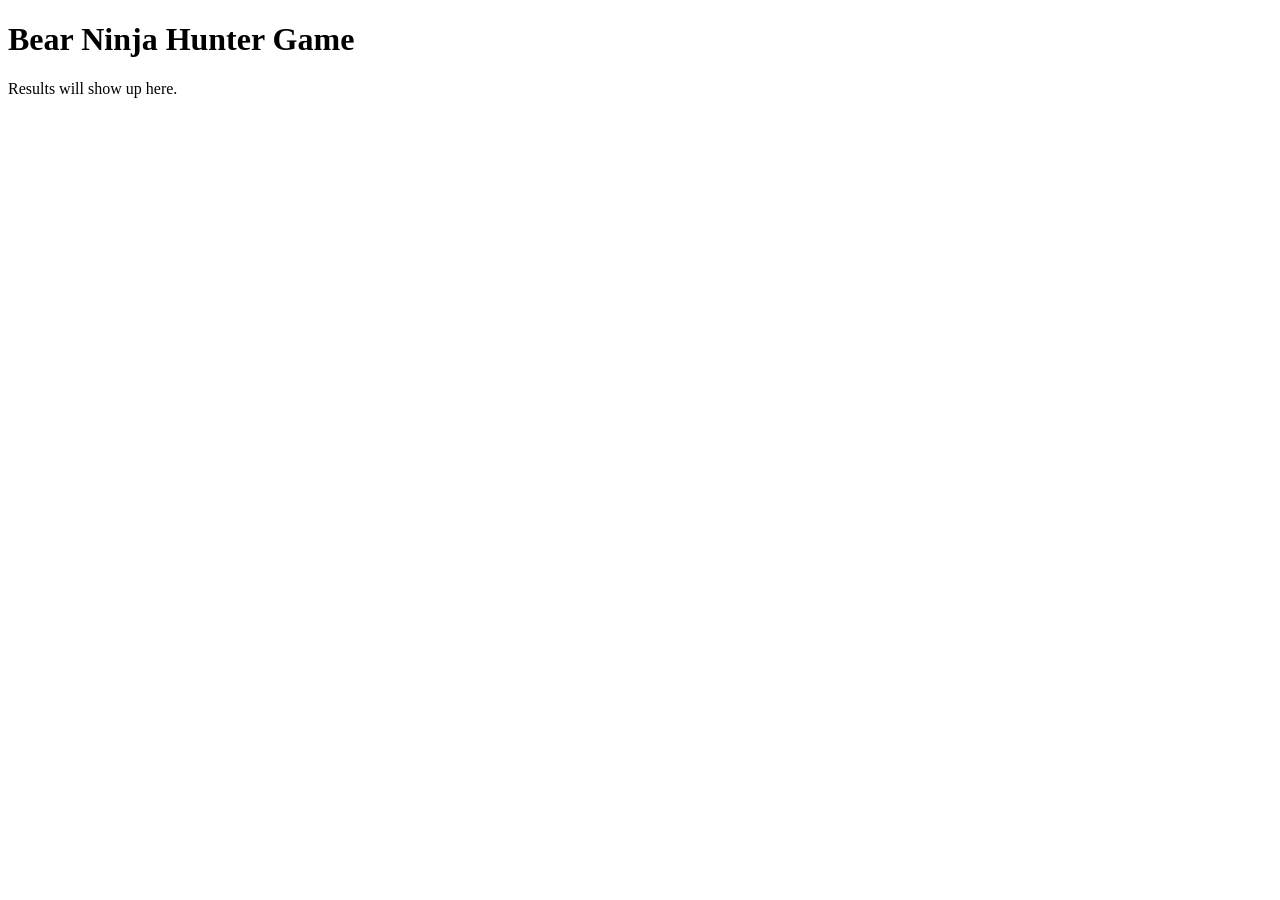
==== index.html @ 6bcd6910 "Create index.html" ====
<!DOCTYPE html>
<html lang="en">
<head>
  <meta charset="UTF-8">
  <meta name="author" content="Jeongman Park">
  <title>Bear Ninja Hunter</title>
</head>
<body>
  <h1>Bear Ninja Hunter Game</h1>
  <p id="result">Results will show up here.</p>

  <script>
  </script>
</body>
</html>
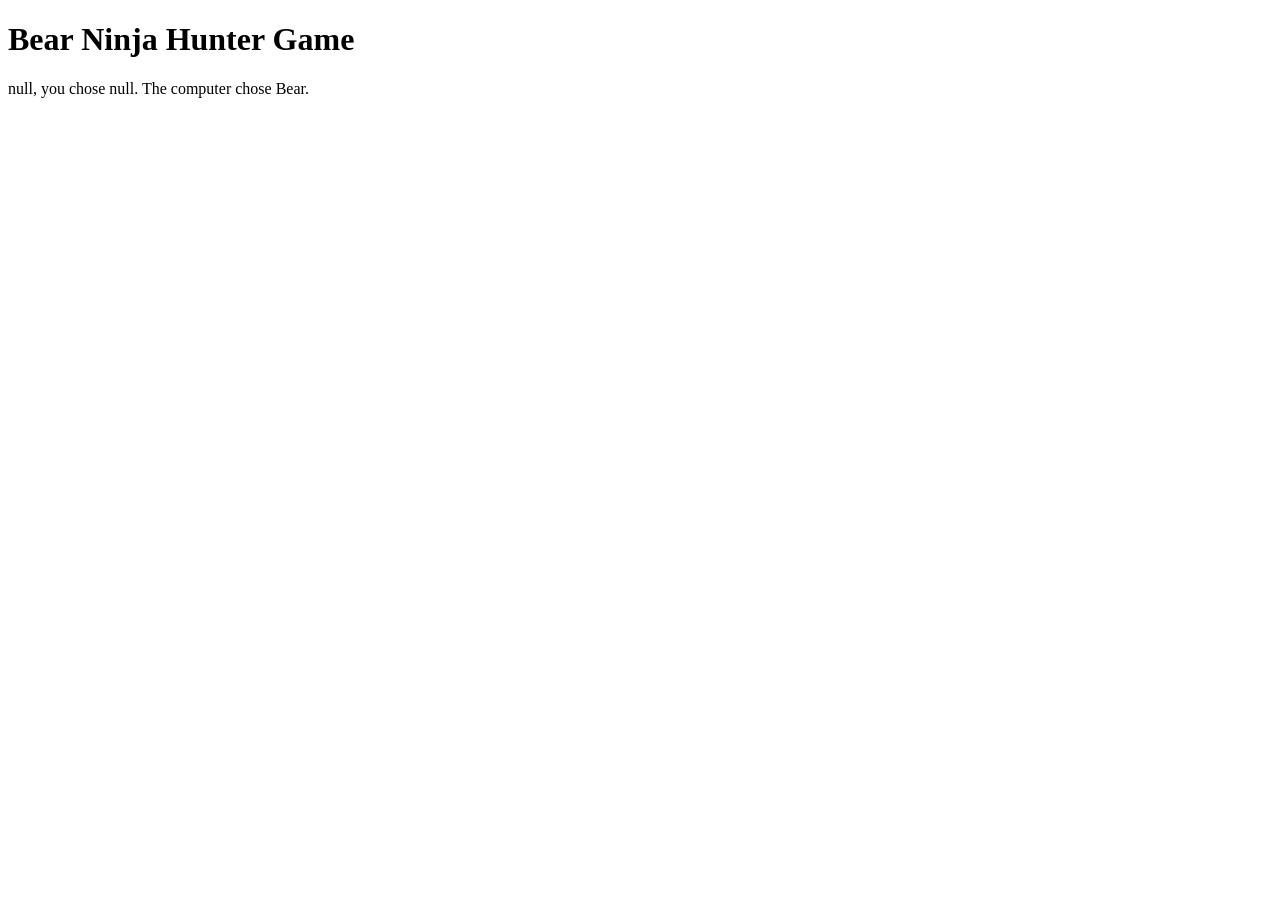
==== commit 6a728db6: "Update index.html" ====
--- a/index.html
+++ b/index.html
@@ -10,6 +10,13 @@
   <p id="result">Results will show up here.</p>
 
   <script>
+    let playerName = prompt("Welcome to Bear Ninja Hunter! What's your name?");
+    alert(`Hello, ${playerName}! Get ready to play Bear Ninja Hunter!`);
+    let playerChoice = prompt("Choose your character: Bear, Ninja, or Hunter.");
+    let computerChoice = "Bear";
+    let gameMessage = `${playerName}, you chose ${playerChoice}. The computer chose ${computerChoice}.`;
+    document.getElementById("result").innerHTML = gameMessage;
+    console.log(gameMessage);
   </script>
 </body>
 </html>
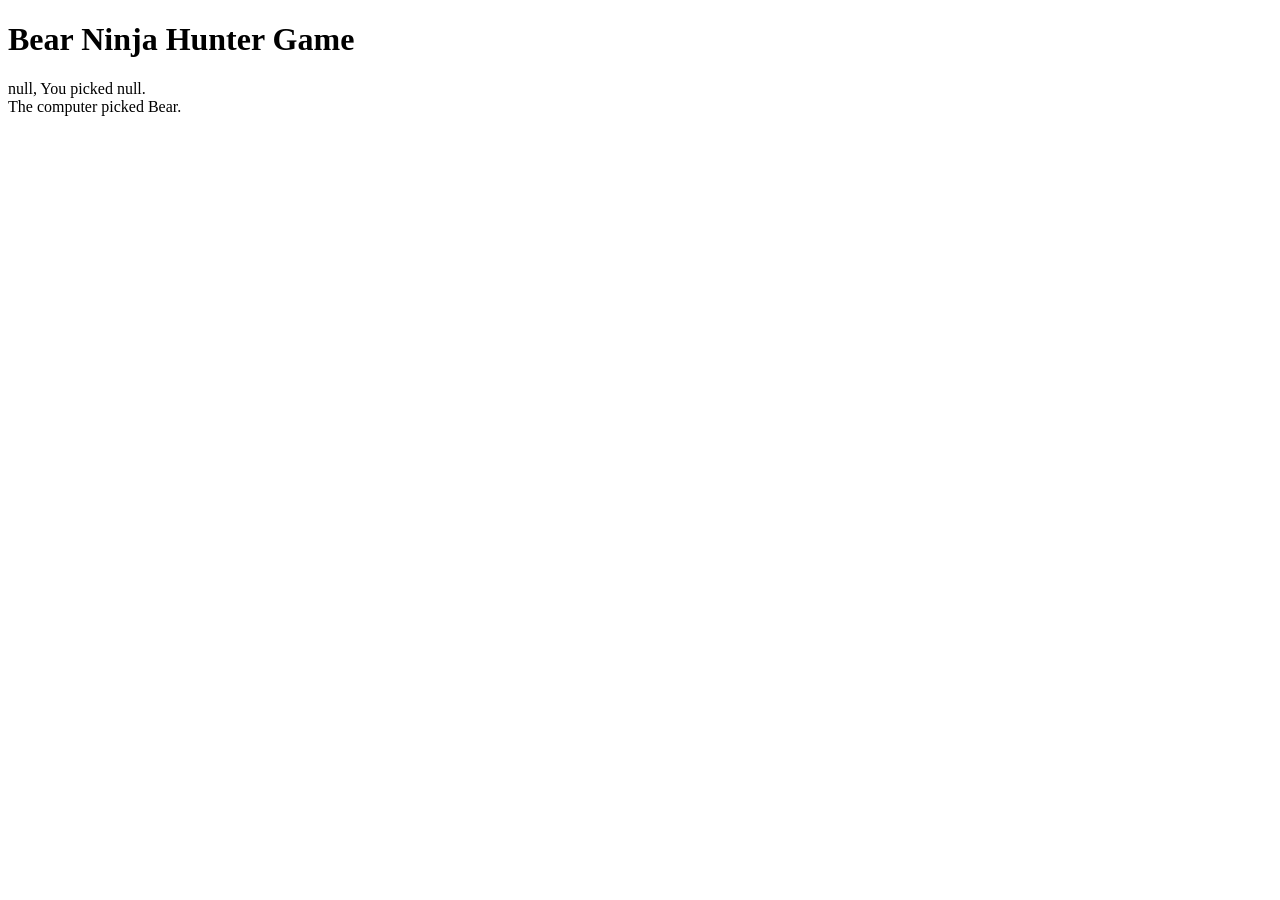
==== commit 7f39ed9f: "Add files via upload" ====
--- a/index.html
+++ b/index.html
@@ -1,22 +1,29 @@
 <!DOCTYPE html>
 <html lang="en">
+
 <head>
   <meta charset="UTF-8">
   <meta name="author" content="Jeongman Park">
   <title>Bear Ninja Hunter</title>
 </head>
+
 <body>
   <h1>Bear Ninja Hunter Game</h1>
   <p id="result">Results will show up here.</p>
 
   <script>
-    let playerName = prompt("Welcome to Bear Ninja Hunter! What's your name?");
-    alert(`Hello, ${playerName}! Get ready to play Bear Ninja Hunter!`);
-    let playerChoice = prompt("Choose your character: Bear, Ninja, or Hunter.");
+    //Welcome the player to the game using a prompt to collect their name:
+    let playerName = prompt("Welcome to Bear Ninja Hunter! Please enter your name to get started");
+    //Alert to greet the player with a personalized message.
+    alert(`Hello, ${playerName}! Let's play Bear Ninja Hunter!`);
+    //Prompt the player's choice.
+    let playerChoice = prompt("Who are you: Bear, Ninja, or Hunter.");
     let computerChoice = "Bear";
-    let gameMessage = `${playerName}, you chose ${playerChoice}. The computer chose ${computerChoice}.`;
+    //Print the personalized game results to the html page and the console.
+        let gameMessage = `${playerName}, You picked ${playerChoice}.<br> The computer picked ${computerChoice}.`;
     document.getElementById("result").innerHTML = gameMessage;
     console.log(gameMessage);
   </script>
 </body>
-</html>
+
+</html>
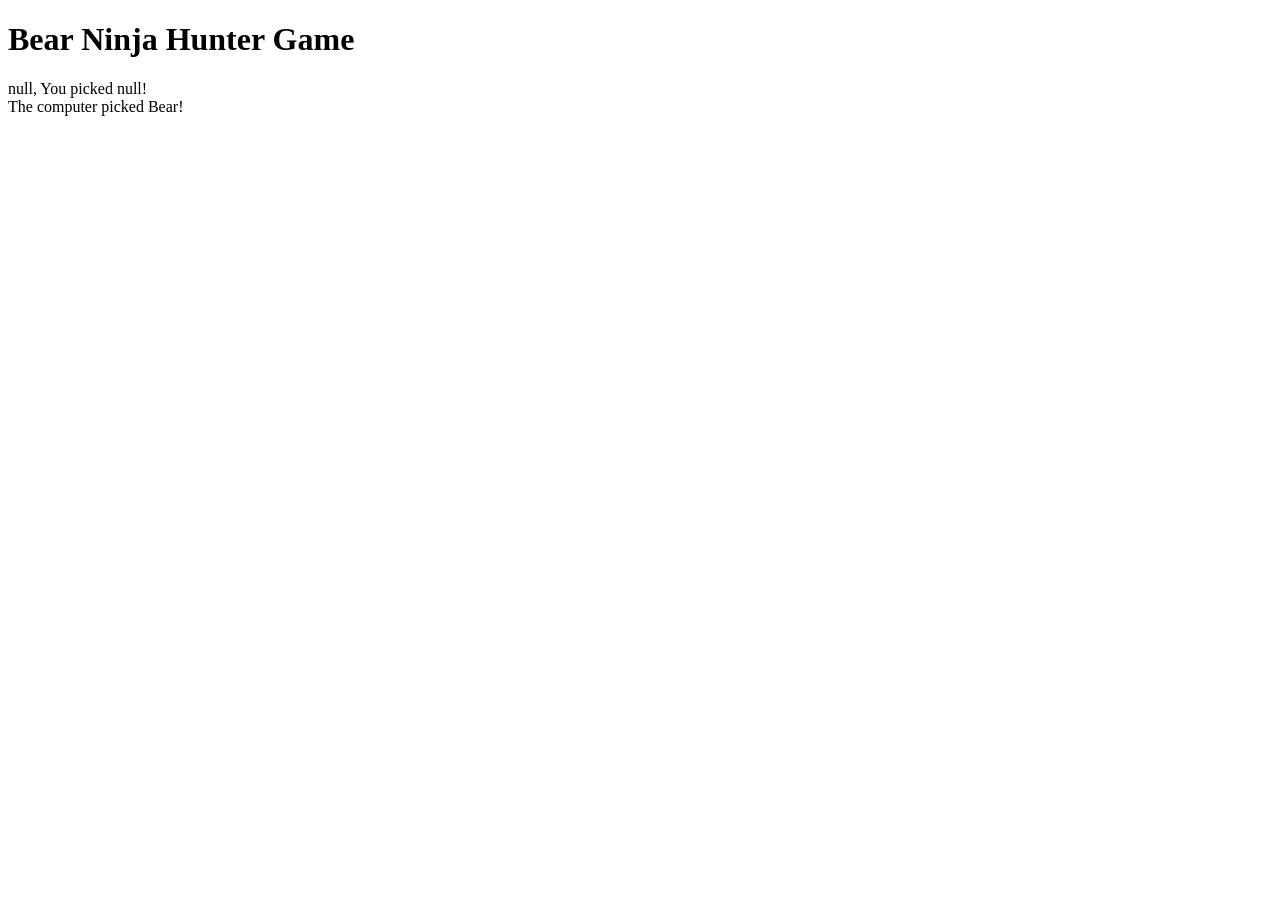
==== commit 1b3fa95a: "changed wording" ====
--- a/index.html
+++ b/index.html
@@ -13,17 +13,17 @@
 
   <script>
     //Welcome the player to the game using a prompt to collect their name:
-    let playerName = prompt("Welcome to Bear Ninja Hunter! Please enter your name to get started");
+    let playerName = prompt("Welcome to Bear Hunter Ninja! Please enter your name to get started:");
     //Alert to greet the player with a personalized message.
-    alert(`Hello, ${playerName}! Let's play Bear Ninja Hunter!`);
+    alert(`Hello, ${playerName}! Let's play Bear Hunter Ninja!`);
     //Prompt the player's choice.
     let playerChoice = prompt("Who are you: Bear, Ninja, or Hunter.");
     let computerChoice = "Bear";
     //Print the personalized game results to the html page and the console.
-        let gameMessage = `${playerName}, You picked ${playerChoice}.<br> The computer picked ${computerChoice}.`;
+        let gameMessage = `${playerName}, You picked ${playerChoice}!<br> The computer picked ${computerChoice}!`;
     document.getElementById("result").innerHTML = gameMessage;
     console.log(gameMessage);
   </script>
 </body>
 
-</html>+</html>
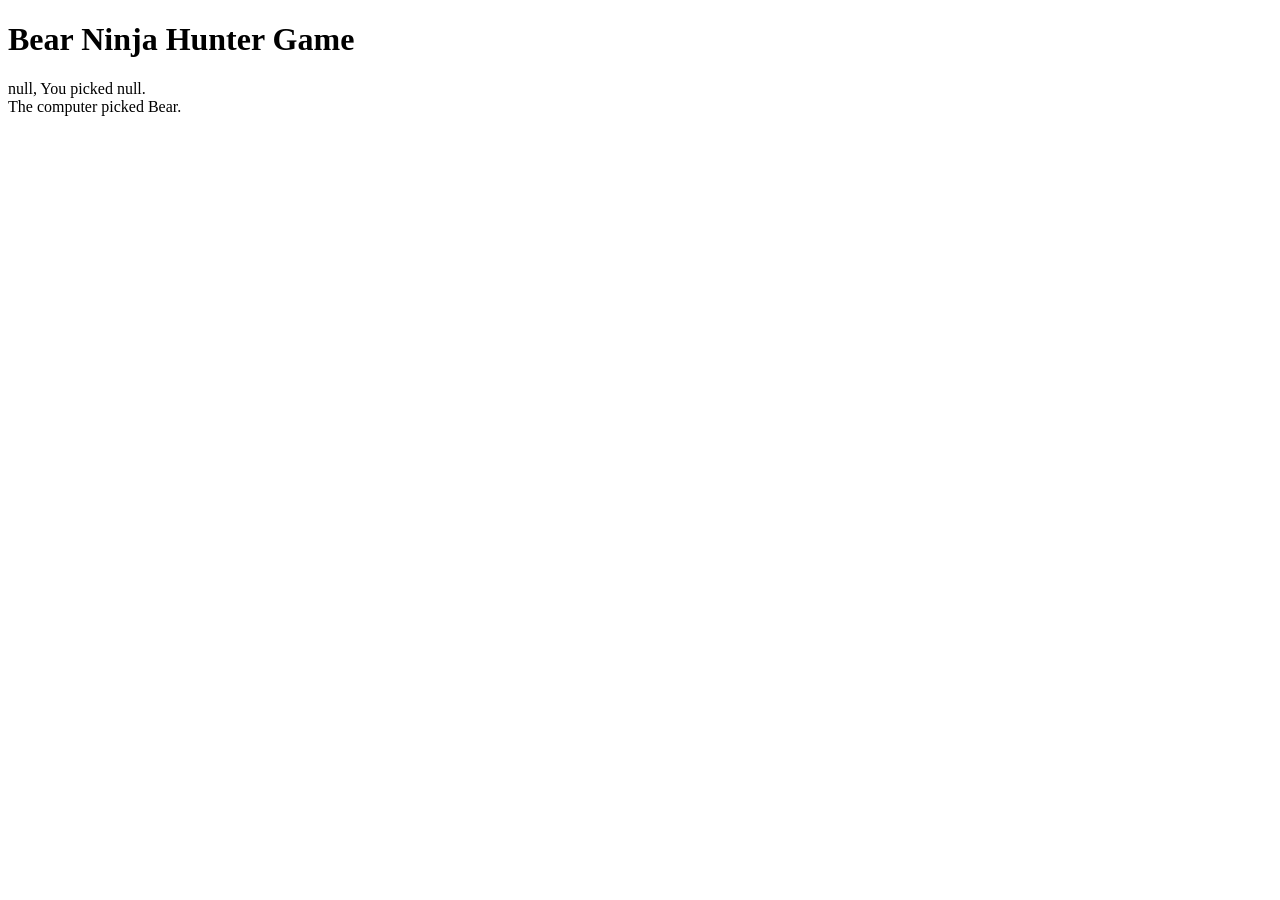
==== commit 099e71ac: "updated comments only" ====
--- a/index.html
+++ b/index.html
@@ -13,15 +13,22 @@
 
   <script>
     //Welcome the player to the game using a prompt to collect their name:
-    let playerName = prompt("Welcome to Bear Hunter Ninja! Please enter your name to get started:");
+    let playerName = prompt("Welcome to Bear Ninja Hunter! Please enter your name to get started");
+
     //Alert to greet the player with a personalized message.
-    alert(`Hello, ${playerName}! Let's play Bear Hunter Ninja!`);
+    alert(`Hello, ${playerName}! Let's play Bear Ninja Hunter!`);
+
     //Prompt the player's choice.
     let playerChoice = prompt("Who are you: Bear, Ninja, or Hunter.");
+
+    //Hard-coded computer choice for this prototype
     let computerChoice = "Bear";
+
     //Print the personalized game results to the html page and the console.
-        let gameMessage = `${playerName}, You picked ${playerChoice}!<br> The computer picked ${computerChoice}!`;
+    let gameMessage = `${playerName}, You picked ${playerChoice}.<br> The computer picked ${computerChoice}.`;
     document.getElementById("result").innerHTML = gameMessage;
+
+    //Log result to browser console
     console.log(gameMessage);
   </script>
 </body>
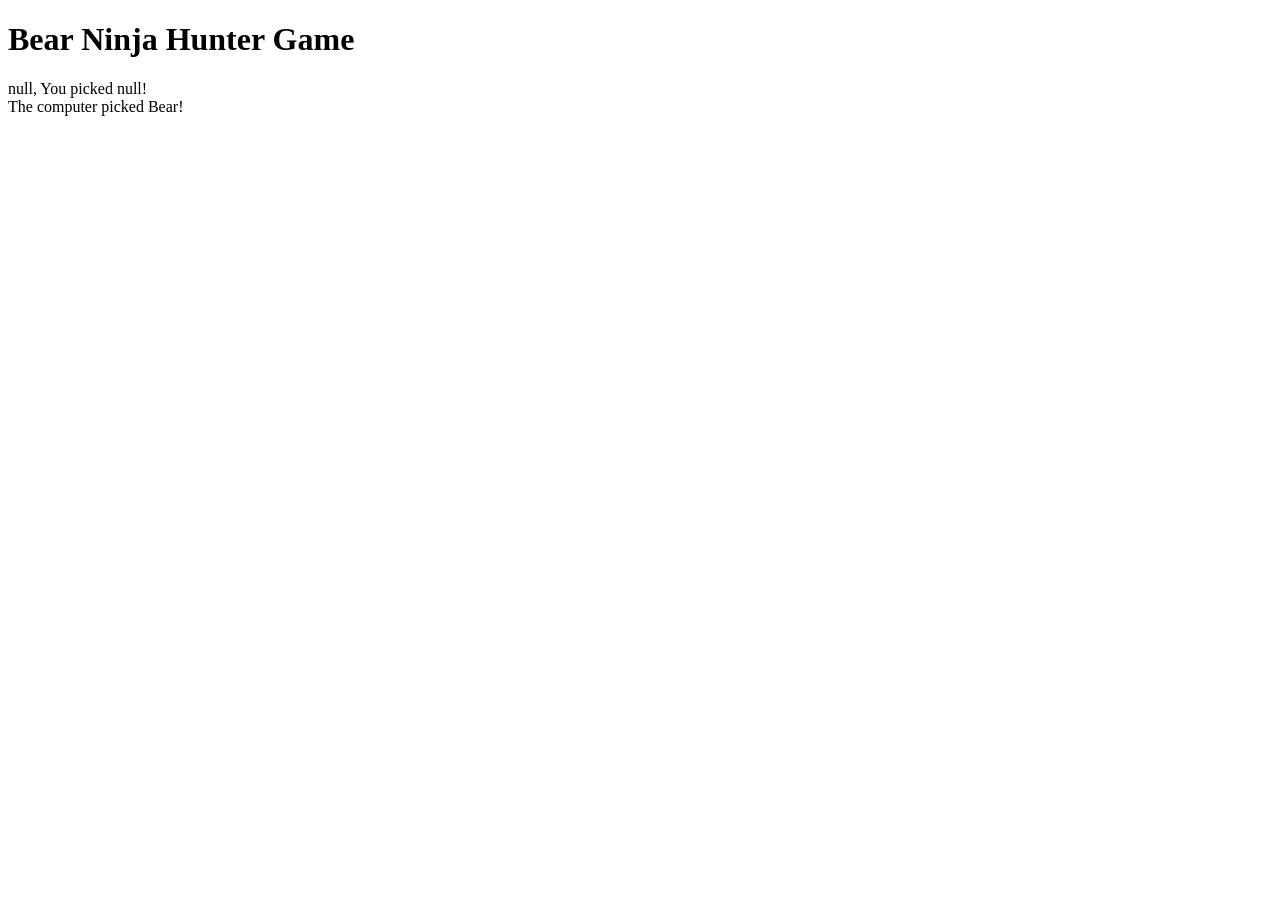
==== commit 730621f7: "Updated Assignment 6" ====
--- a/index.html
+++ b/index.html
@@ -4,33 +4,37 @@
 <head>
   <meta charset="UTF-8">
   <meta name="author" content="Jeongman Park">
+  <meta name="viewport" content="width=device-width, initial-scale=1.0">
   <title>Bear Ninja Hunter</title>
 </head>
 
 <body>
   <h1>Bear Ninja Hunter Game</h1>
-  <p id="result">Results will show up here.</p>
+  <p id="result"></p>
 
   <script>
     //Welcome the player to the game using a prompt to collect their name:
-    let playerName = prompt("Welcome to Bear Ninja Hunter! Please enter your name to get started");
+    let playerName = prompt("Welcome to Bear Hunter Ninja! Please enter your name to get started:");
 
     //Alert to greet the player with a personalized message.
-    alert(`Hello, ${playerName}! Let's play Bear Ninja Hunter!`);
+    alert(`Hi ${playerName}! Let's play!!`);
 
     //Prompt the player's choice.
-    let playerChoice = prompt("Who are you: Bear, Ninja, or Hunter.");
+    let playerChoice = prompt("Who are you: Bear, Ninja or Hunter?");
 
     //Hard-coded computer choice for this prototype
     let computerChoice = "Bear";
 
     //Print the personalized game results to the html page and the console.
-    let gameMessage = `${playerName}, You picked ${playerChoice}.<br> The computer picked ${computerChoice}.`;
-    document.getElementById("result").innerHTML = gameMessage;
+    let resultText = `${playerName}, You picked ${playerChoice}!<br>The computer picked ${computerChoice}!`;
+    let consoleText = `${playerName}, You picked ${playerChoice}!\nThe computer picked ${computerChoice}!`;
 
-    //Log result to browser console
-    console.log(gameMessage);
+    // Output to the HTML
+    document.getElementById("result").innerHTML = resultText;
+
+    // Output to the console
+    console.log(consoleText);
   </script>
 </body>
 
-</html>
+</html>
